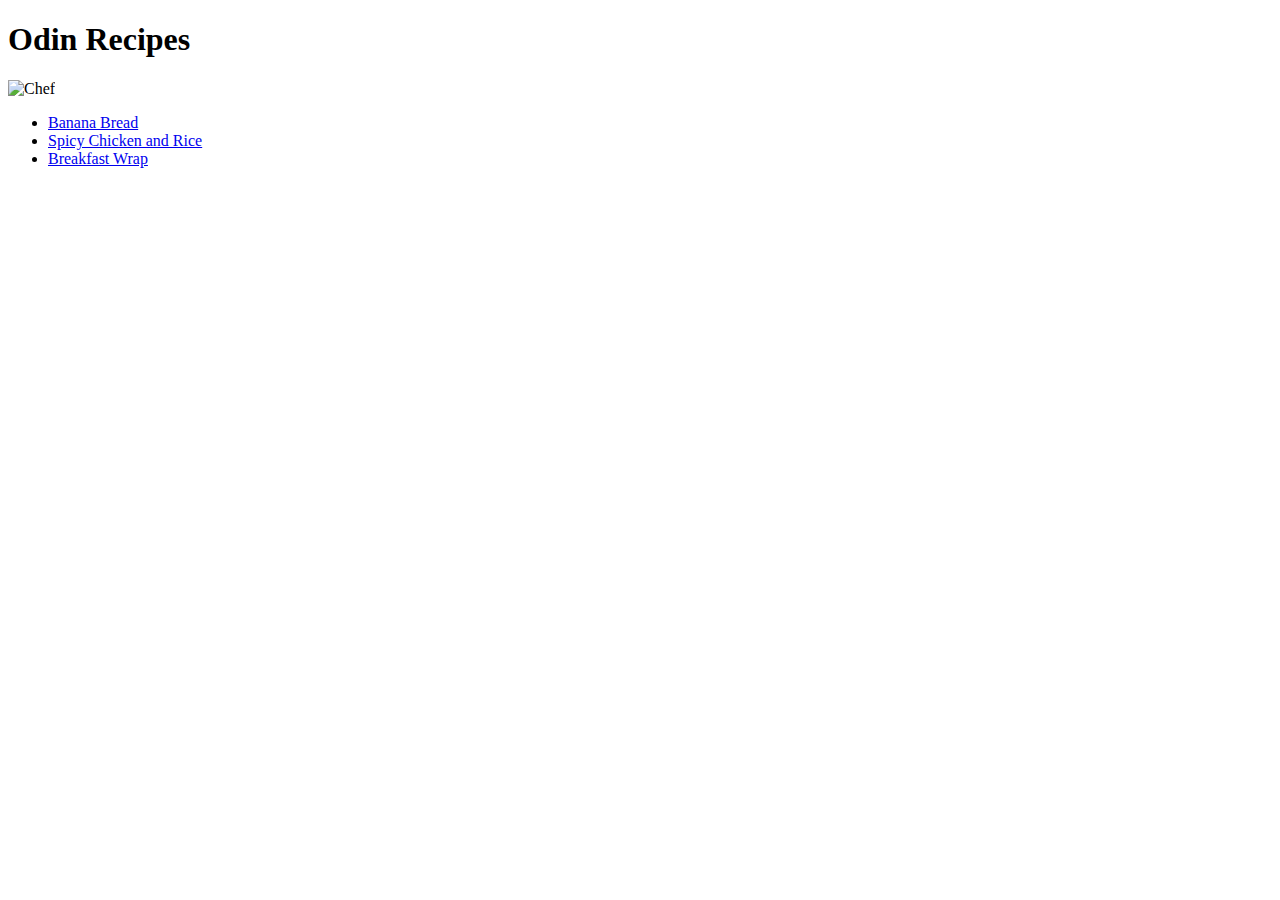
==== index.html @ da13144a "Add link to breakfast wrap" ====
<!DOCTYPE html>
<html lang="en">
    <head>
        <meta charset="utf-8">
        <title>Recipes</title>
    </head>

    <body>
        <h1>Odin Recipes</h1>
        <p>
            <img src="../odin-recipes/img/chef.jpg" alt="Chef" height="300" width="300">
            <ul>
                <li><a href="recipes/banana-b.html">Banana Bread </a></li>
                <li><a href="recipes/chicken-rice.html">Spicy Chicken and Rice</a></li>
                <li><a href="recipes/breakwrap.html">Breakfast Wrap</a></li>
            </ul>
        </p>
    </body>
</html>
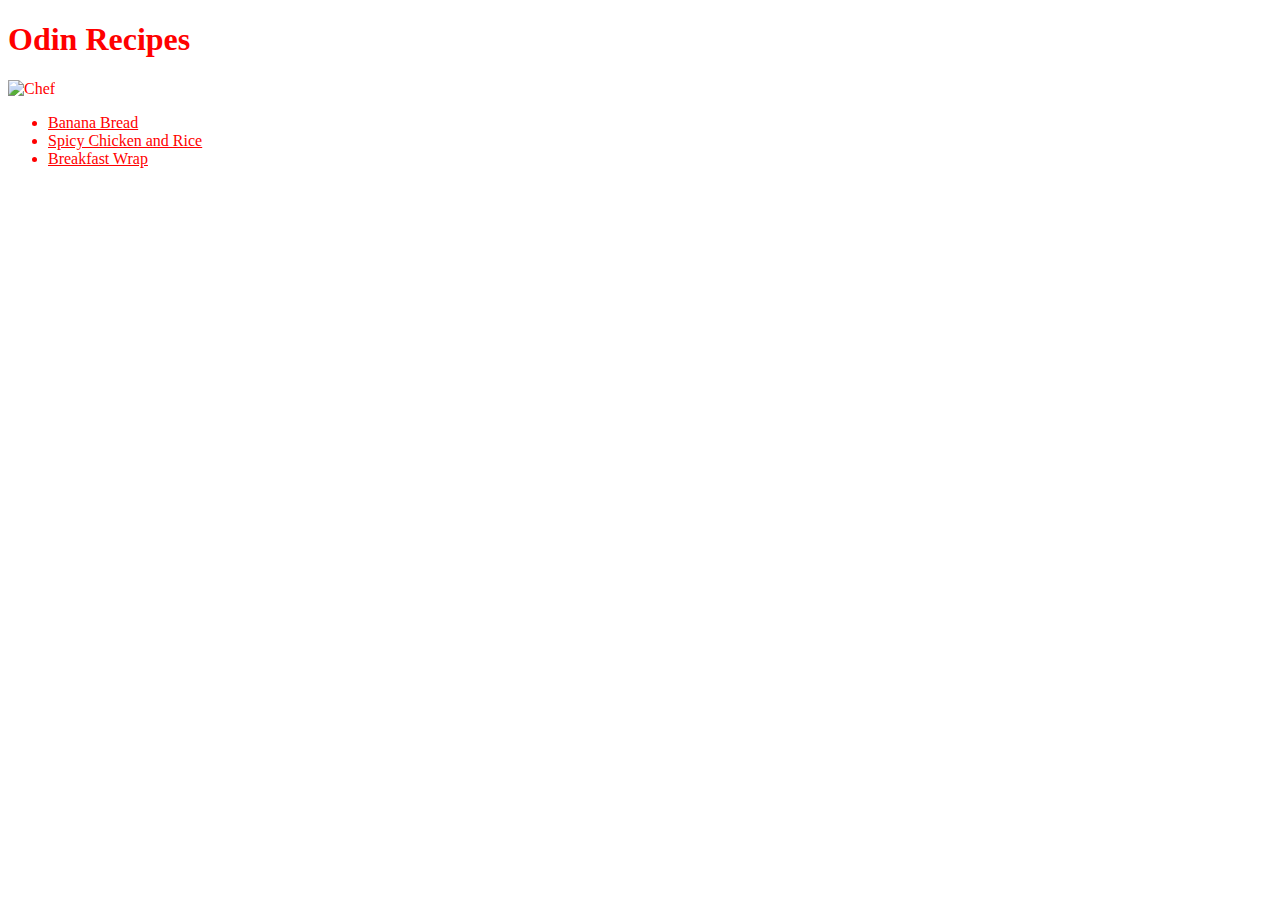
==== commit c5610cfb: "link html and css" ====
--- a/index.html
+++ b/index.html
@@ -3,6 +3,7 @@
     <head>
         <meta charset="utf-8">
         <title>Recipes</title>
+        <link rel="stylesheet" href="styles.css"/>
     </head>
 
     <body>
@@ -11,7 +12,7 @@
             <img src="../odin-recipes/img/chef.jpg" alt="Chef" height="300" width="300">
             <ul>
                 <li><a href="recipes/banana-b.html">Banana Bread </a></li>
-                <li><a href="recipes/chicken-rice.html">Spicy Chicken and Rice</a></li>
+                <li><a href="/chicken-rice.html">Spicy Chicken and Rice</a></li>
                 <li><a href="recipes/breakwrap.html">Breakfast Wrap</a></li>
             </ul>
         </p>
--- a/styles.css
+++ b/styles.css
@@ -0,0 +1,3 @@
+* {
+    color: red;
+}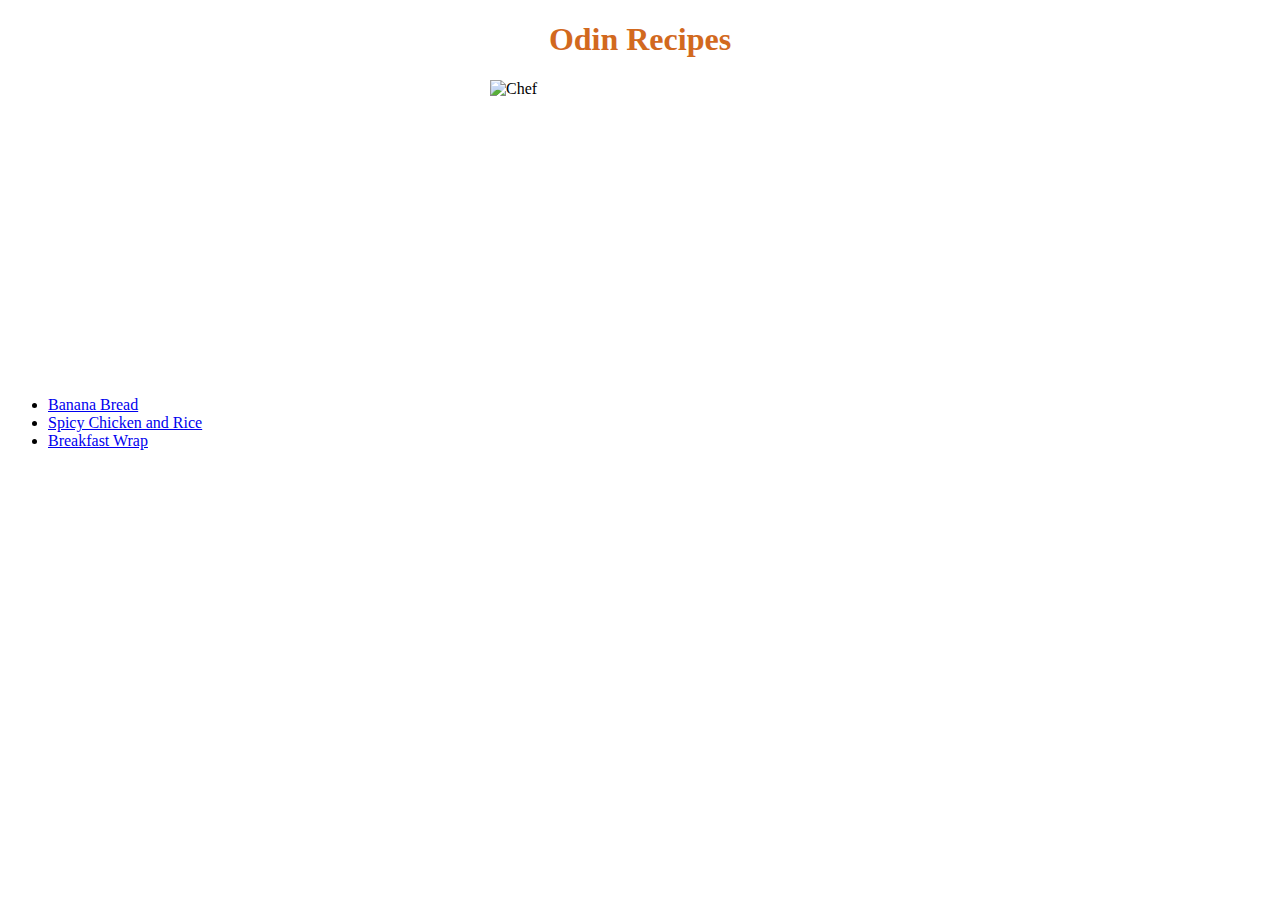
==== commit 6c838d88: "center image" ====
--- a/index.html
+++ b/index.html
@@ -9,7 +9,7 @@
     <body>
         <h1>Odin Recipes</h1>
         <p>
-            <img src="../odin-recipes/img/chef.jpg" alt="Chef" height="300" width="300">
+            <img src="../odin-recipes/img/chef.jpg" alt="Chef" class="img" height="300" width="300">
             <ul>
                 <li><a href="recipes/banana-b.html">Banana Bread </a></li>
                 <li><a href="/chicken-rice.html">Spicy Chicken and Rice</a></li>
--- a/styles.css
+++ b/styles.css
@@ -1,3 +1,9 @@
-* {
-    color: red;
+h1 {
+    color: chocolate;
+    text-align: center;
+}
+
+.img {
+    display: block;
+    margin: auto;
 }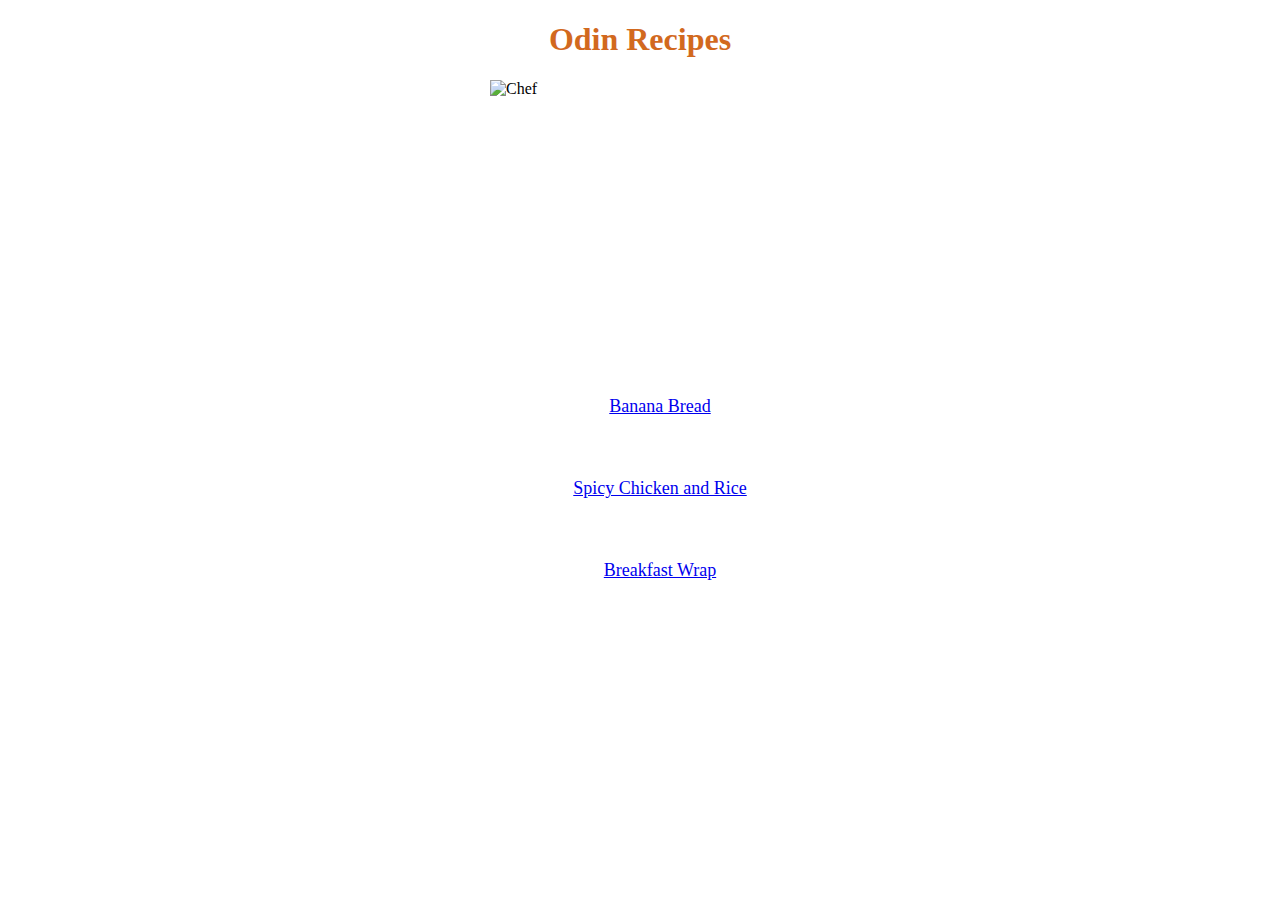
==== commit 840e0e82: "center links" ====
--- a/index.html
+++ b/index.html
@@ -11,9 +11,9 @@
         <p>
             <img src="../odin-recipes/img/chef.jpg" alt="Chef" class="img" height="300" width="300">
             <ul>
-                <li><a href="recipes/banana-b.html">Banana Bread </a></li>
-                <li><a href="/chicken-rice.html">Spicy Chicken and Rice</a></li>
-                <li><a href="recipes/breakwrap.html">Breakfast Wrap</a></li>
+                <li class="link"><a href="recipes/banana-b.html">Banana Bread </a></li>
+                <li class="link"><a href="/chicken-rice.html">Spicy Chicken and Rice</a></li>
+                <li class="link"><a href="recipes/breakwrap.html">Breakfast Wrap</a></li>
             </ul>
         </p>
     </body>
--- a/styles.css
+++ b/styles.css
@@ -6,4 +6,13 @@
 .img {
     display: block;
     margin: auto;
-}+}
+
+.link {
+    text-align: center;
+    list-style: none;
+    margin-bottom: 5%;
+    font-size: large;
+}
+
+/* Banana Bread*/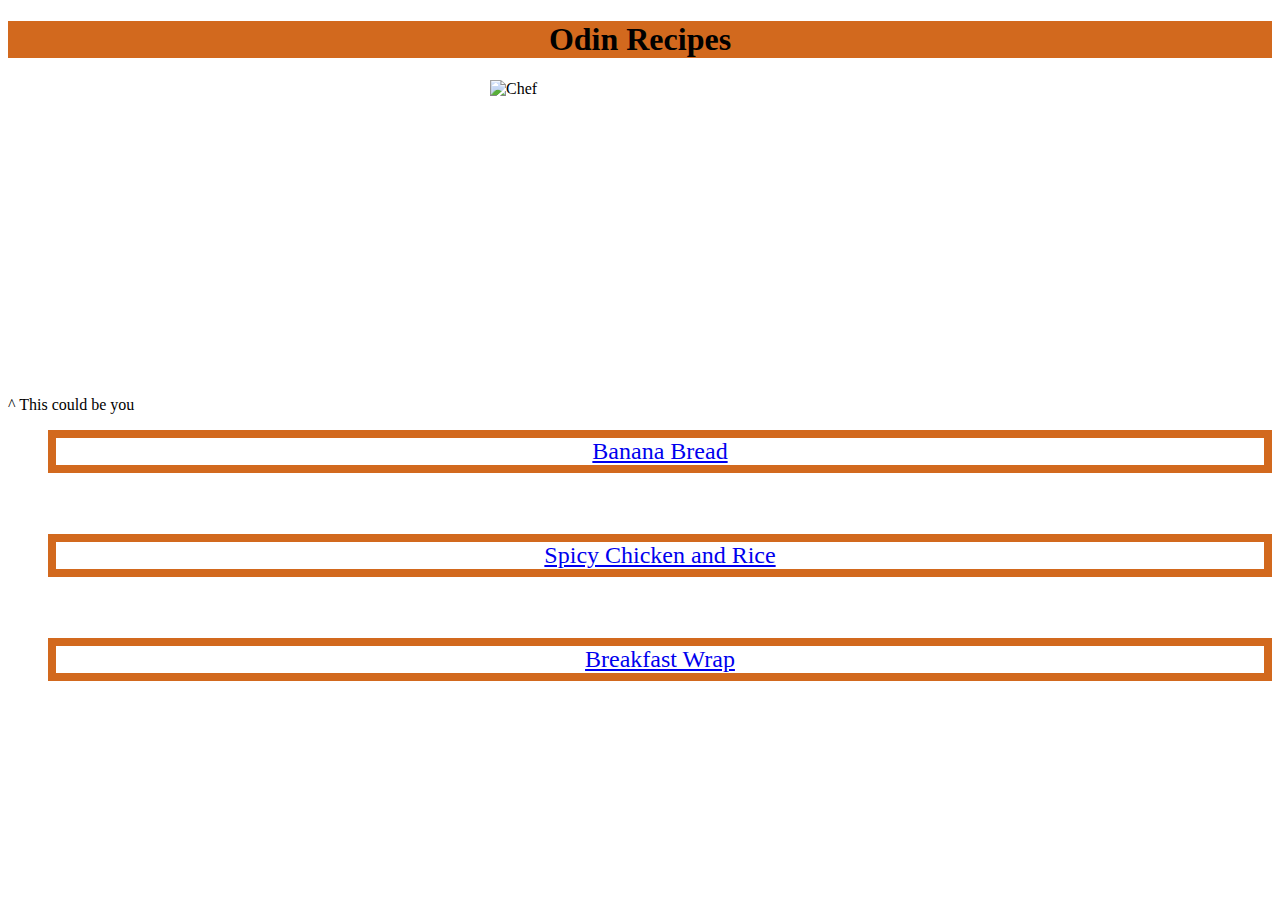
==== commit e8ed029d: "Adjusted links" ====
--- a/index.html
+++ b/index.html
@@ -7,13 +7,16 @@
     </head>
 
     <body>
-        <h1>Odin Recipes</h1>
+        <h1 class="heading">Odin Recipes</h1> 
         <p>
             <img src="../odin-recipes/img/chef.jpg" alt="Chef" class="img" height="300" width="300">
+        </p>
+        <p>
+           <div id="intro">^ This could be you</div>
             <ul>
-                <li class="link"><a href="recipes/banana-b.html">Banana Bread </a></li>
-                <li class="link"><a href="/chicken-rice.html">Spicy Chicken and Rice</a></li>
-                <li class="link"><a href="recipes/breakwrap.html">Breakfast Wrap</a></li>
+                <li class="link home"><a href="recipes/banana-b.html">Banana Bread </a></li>
+                <li class="link home"><a href="recipes/chicken-rice.html">Spicy Chicken and Rice</a></li>
+                <li class="link home"><a href="recipes/breakwrap.html">Breakfast Wrap</a></li>
             </ul>
         </p>
     </body>
--- a/styles.css
+++ b/styles.css
@@ -1,5 +1,5 @@
-h1 {
-    color: chocolate;
+.heading {
+    background-color: chocolate;
     text-align: center;
 }
 
@@ -15,4 +15,13 @@
     font-size: large;
 }
 
-/* Banana Bread*/+.sections {
+    color: chocolate;
+}
+
+.home {
+    display: block;
+    font-size: x-large;
+    border: 8px solid chocolate;
+    text-align: center; 
+}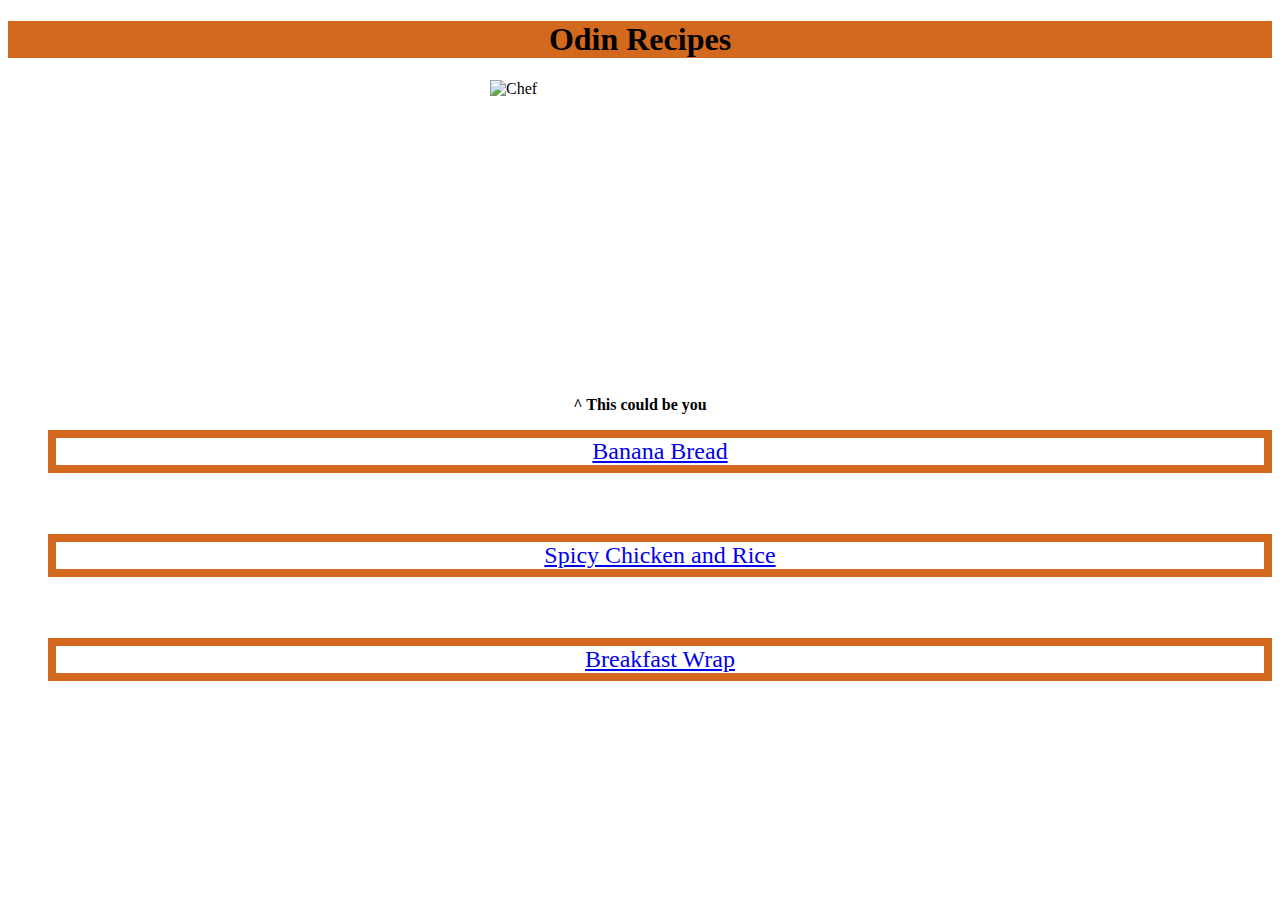
==== commit 38933130: "Added text to index page" ====
--- a/index.html
+++ b/index.html
@@ -12,7 +12,7 @@
             <img src="../odin-recipes/img/chef.jpg" alt="Chef" class="img" height="300" width="300">
         </p>
         <p>
-           <div id="intro">^ This could be you</div>
+           <div id="intro"><strong>^ This could be you</strong></div>
             <ul>
                 <li class="link home"><a href="recipes/banana-b.html">Banana Bread </a></li>
                 <li class="link home"><a href="recipes/chicken-rice.html">Spicy Chicken and Rice</a></li>
--- a/styles.css
+++ b/styles.css
@@ -15,6 +15,10 @@
     font-size: large;
 }
 
+#intro {
+    text-align: center;
+}
+
 .sections {
     color: chocolate;
 }
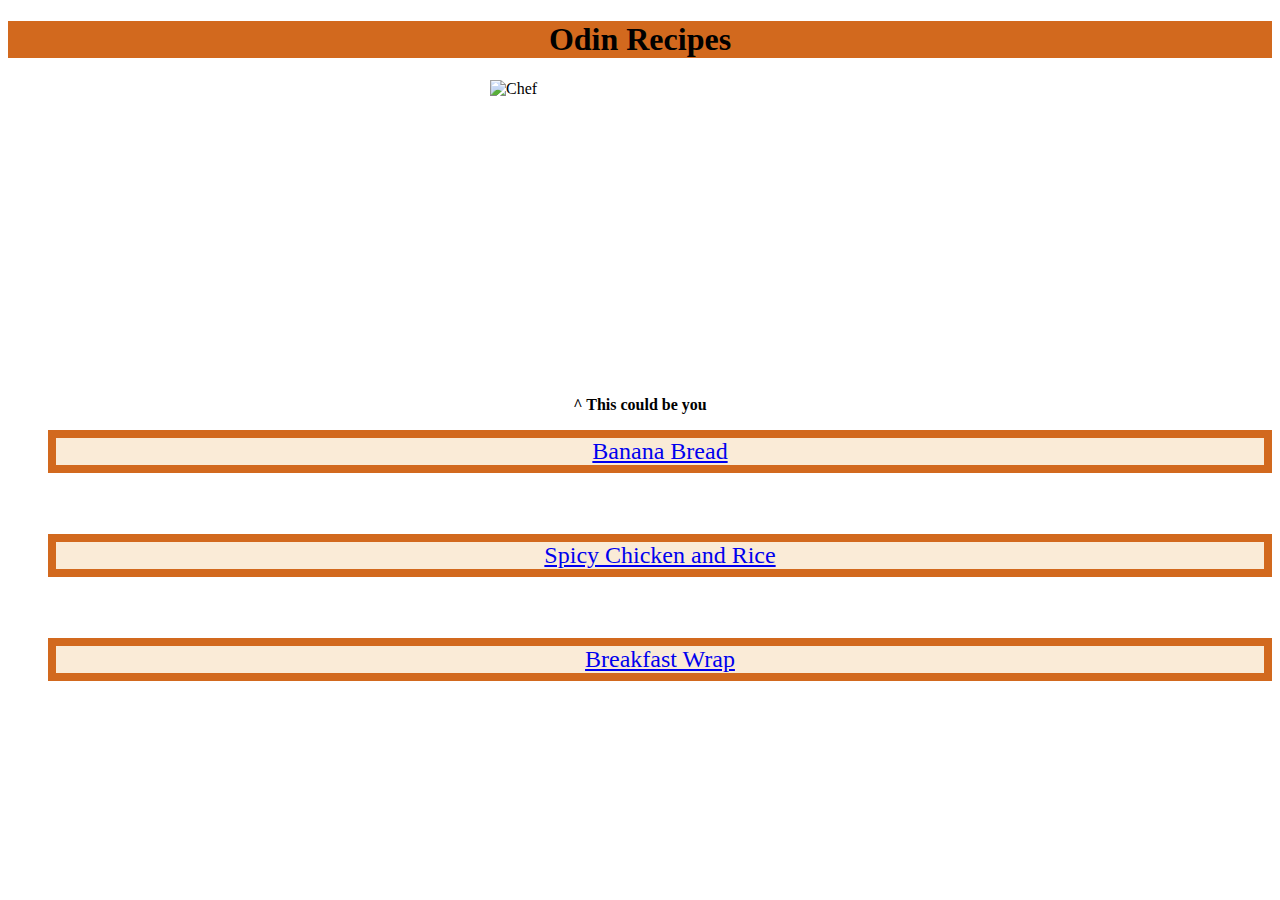
==== commit 719e5c90: "add link colour" ====
--- a/index.html
+++ b/index.html
@@ -15,9 +15,11 @@
            <div id="intro"><strong>^ This could be you</strong></div>
             <ul>
                 <li class="link home"><a href="recipes/banana-b.html">Banana Bread </a></li>
+                <p>
                 <li class="link home"><a href="recipes/chicken-rice.html">Spicy Chicken and Rice</a></li>
+                </p>
                 <li class="link home"><a href="recipes/breakwrap.html">Breakfast Wrap</a></li>
             </ul>
         </p>
-    </body>
+    </body> 
 </html>--- a/styles.css
+++ b/styles.css
@@ -12,7 +12,11 @@
     text-align: center;
     list-style: none;
     margin-bottom: 5%;
-    font-size: large;
+    display: block;
+    font-size: x-large;
+    border: 8px solid chocolate;
+    text-align: center; 
+    background-color: antiquewhite;
 }
 
 #intro {
@@ -23,9 +27,3 @@
     color: chocolate;
 }
 
-.home {
-    display: block;
-    font-size: x-large;
-    border: 8px solid chocolate;
-    text-align: center; 
-}